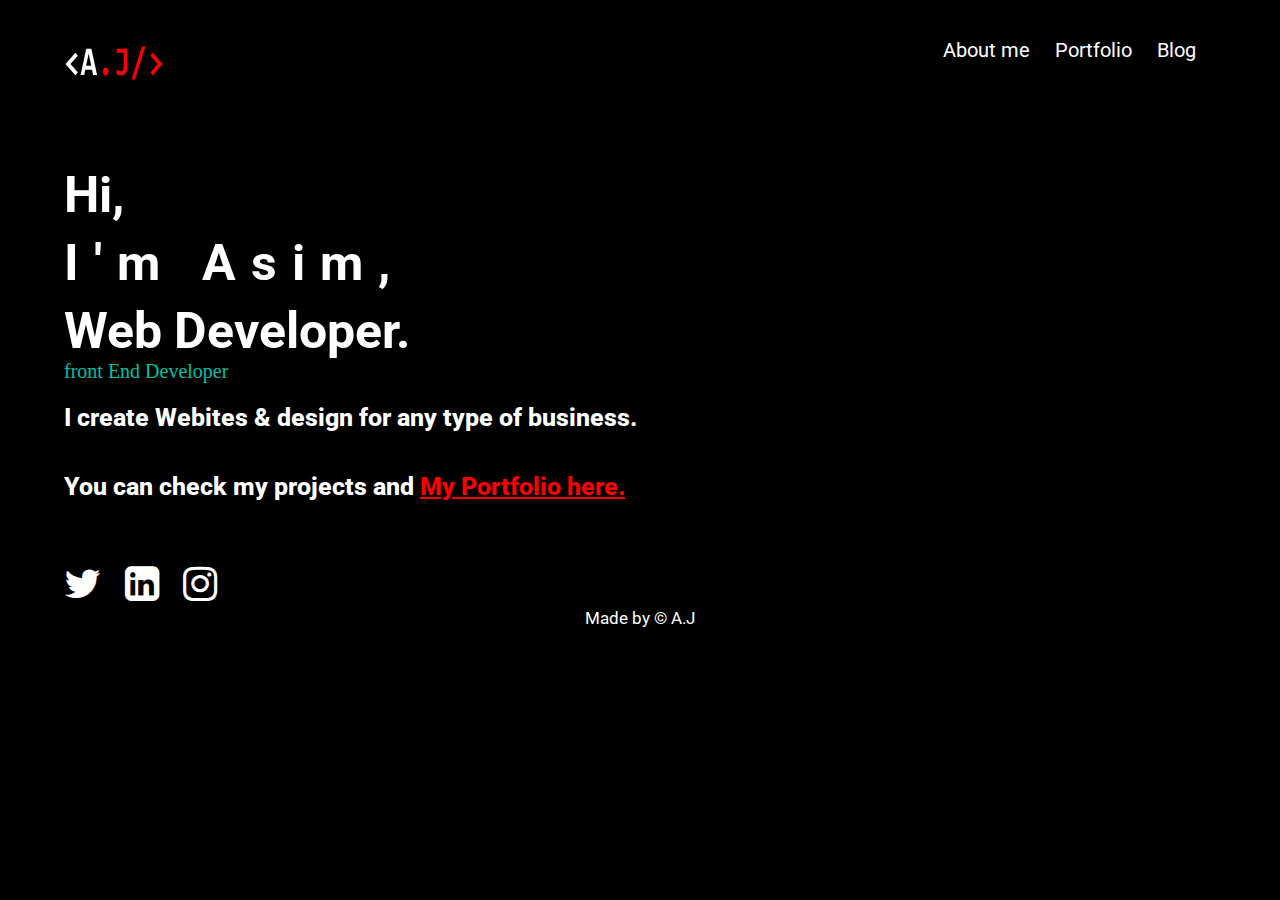
==== index.html @ 654bea73 "Add files via upload" ====
<!DOCTYPE html>
<html lang="en">
<head>
    <meta charset="UTF-8">
    <meta name="viewport" content="width=device-width, initial-scale=1.0">

    <link rel="stylesheet" href="main.css" />
    <link
      href="https://fonts.googleapis.com/css2?family=Baloo+Tammudu+2&display=swap"
      rel="stylesheet"
    />
    <link
      rel="stylesheet"
      href="https://cdnjs.cloudflare.com/ajax/libs/font-awesome/4.0.0/css/font-awesome.css"
    />
    <link
    rel="stylesheet"
    href="https://cdnjs.cloudflare.com/ajax/libs/animate.css/4.1.1/animate.min.css"
  />
    <link rel="icon" href="logo2.png" type="logo2/png">   
     <title>AJ website</title>
  </head>
  
  <body>
    <div class="body">
      <header class="navbar">
        <div class="logo animate__animated animate__pulse"><a href="main.html"><img src="logo.png" alt="logo" > </a>
          <i class="fa fa-align-justify show" id="tog"></i>
        </div>
        <nav class="link hide">
          <ul>
            <li><a href="main.html">About me</a></li>
            <li><a href="portfolio.html">Portfolio</a></li>
            <li><a href="blog.html">Blog</a></li>
          </ul>
        </nav>
        
      </header>
      <section class="sec">
        <h1 >Hi,</h1>
        <h1 class="name animate__animated animate__bounce">I'm Asim,</h1>
        <h1>Web Developer.</h1>
        <h2>front End Developer</h2>
        <div class="para">
          <p>
            I create Webites & design for any type of business.
            <p>
            You can check my projects and 
            <a href="portfolio.html"> My Portfolio here.</a></p>
          </p>
        </div>
      </section>
      <article>
        <ul>
          <li><i class="fa fa-twitter" aria-hidden="true"></i></li>
          <li><i class="fa fa-linkedin-square" aria-hidden="true"></i></li>
          <li><i class="fa fa-instagram" aria-hidden="true"></i></li>
        </ul>
      </article>
      <footer>Made by &copy A.J</footer>
    </div>
    
    <script src="main.js"></script>
  </body>
</html>
---- main.css ----
@import url("https://fonts.googleapis.com/css2?family=Righteous&family=Roboto:wght@100&display=swap");
* {
  padding: 0;
  margin: 0;
}
body {
  width: 100%;
  height: 100vh;
  font-family: "Roboto";
  background-color: black;
  color: white;
  display: flex;
  flex-wrap: wrap;
}
.body {
  margin: 3% 5% 0 5%;
  width: 100%;
}
.navbar {
  display: flex;
  flex-direction: row;
  justify-content: space-between;
  font-size: 20px;
}
.link ul li {
  display: inline-block;
  margin-right: 20px;
}
.link ul li a {
  color: white;
  text-decoration: none;
}
.logo img {
  margin-top: -17px;
}
.sec {
  font-size: 25px;
  margin-top: 40px;
  font-weight: 800;
}
.name {
  margin: 10px 0 10px 0;
  letter-spacing: 0.3em;
}
h2 {
  font-size: 20px;
  font-weight: 200;
  font-family: tahoma;
  color: #00c0a6;
}
p {
  padding: 20px 0 20px 0;
}
p a {
  color: red;
}
article ul {
  width: 50%;
}

article li {
  display: inline-block;
  font-size: 40px;
  padding-right: 20px;
}
footer {
  text-align: center;
  font-size: 17px;
}
#tog {
  display: none;
  margin-top: 10px;
}
.e {
  width: 40%;
  height: 100px;
  border: 2px outset red;
  border-radius: 8px;
  margin: 20px;
  padding: 20px 0 0 0;
  text-align: center;
  color: white;
  font: 20px bold tahoma;
}
.e a {
  color: rgb(204, 58, 58);
  text-decoration: none;
}
.pmain {
  display: flex;
  width: 100%;
  justify-content: center;
  flex-wrap: wrap;
  align-items: center;
}
nav ul li a:hover {
  border-bottom: 1px solid red;
}
.one {
  width: 40%;
  height: 300px;
  border: 2px outset red;
  border-radius: 8px;
  margin: 20px;
  padding: 20px 0 0 0;
  text-align: center;
  color: white;
  font: 20px bold tahoma;
}
.one img {
  width: 50%;
  height: 50%;
  margin: 10px auto;
  display: block;
}
.one button {
  width: 50%;
  height: 30px;
  background-color: black;
  border: 1px solid red;
  outline: none;
  border-radius: 10px;
  margin-top: 10px;
}
.one a {
  color: white;
  list-style: none;
  text-decoration: none;
}
@media only screen and (max-width: 900px) {
  #tog {
    display: block;
    float: right;
  }

  .navbar {
    display: flex;
    flex-direction: column;
    margin-bottom: 20px;
  }
  .link ul li {
    display: block;
    padding-top: 30px;
  }
  .hide {
    display: none;
  }
  article ul {
    width: 100%;
    padding-bottom: 20px;
  }
  article li {
    display: inline-block;
    font-size: 40px;
  }
  .e {
    width: 100%;
  }
  .one {
    width: 100%;
  }
}
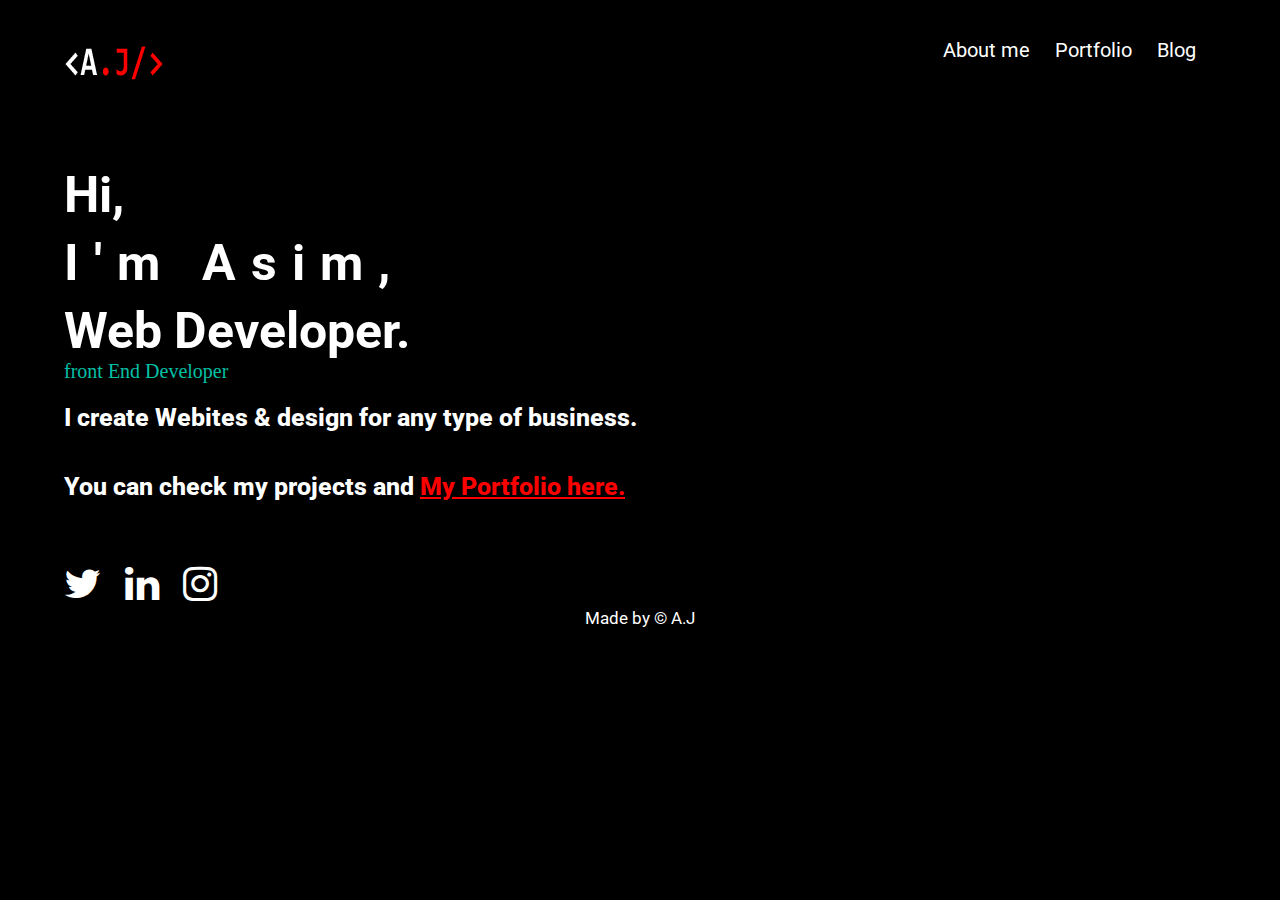
==== commit 20d97819: "Add files via upload" ====
--- a/index.html
+++ b/index.html
@@ -50,11 +50,12 @@
           </p>
         </div>
       </section>
-      <article>
+      <article class="social">
         <ul>
-          <li><i class="fa fa-twitter" aria-hidden="true"></i></li>
-          <li><i class="fa fa-linkedin-square" aria-hidden="true"></i></li>
-          <li><i class="fa fa-instagram" aria-hidden="true"></i></li>
+          <li><a href="https://twitter.com/asim14278008"><i class="fa fa-twitter" aria-hidden="true"></i></a></li>
+          <li><a href=""><i class="fa fa-linkedin" aria-hidden="true"></i></a></li>
+          <li><a href="https://www.instagram.com/a.j_dev/"><i class="fa fa-instagram" aria-hidden="true"></i></a></li>
+          
         </ul>
       </article>
       <footer>Made by &copy A.J</footer>
--- a/main.css
+++ b/main.css
@@ -127,6 +127,9 @@
   list-style: none;
   text-decoration: none;
 }
+.social a {
+  color: white;
+}
 @media only screen and (max-width: 900px) {
   #tog {
     display: block;
